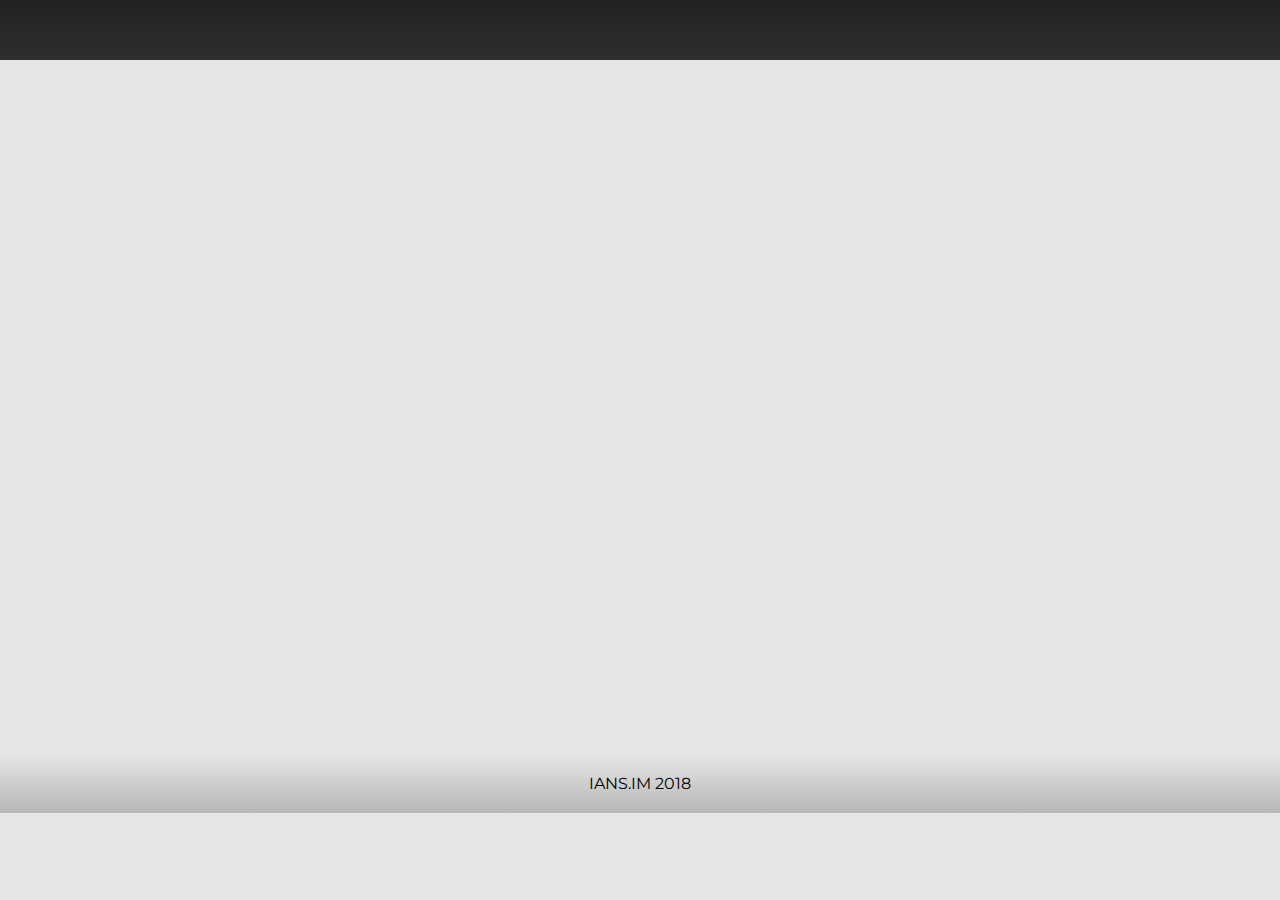
==== contact.html @ dc3f706a "First commit" ====
<!DOCTYPE html>
<html>
  <head>
    <meta charset="utf-8">
    <link href="https://fonts.googleapis.com/css?family=Montserrat:100,300,600" rel="stylesheet">
    <link rel="stylesheet" type="text/css" href="style.css">
    <title>
      IANS.IM CONTACT
    </title>
    <script src="script.js"></script>
  </head>
  <body>
    <nav id="topnav">
      <ul class="ulnav">
        <li><a href="index.html">Home</a></li>
        <li><a href="about.html">About</a></li>
        <li><a href="tech.html">Technology</a></li>
        <li><a href="design.html">Design</a></li>
        <li><a href="finance.html">Finance</a></li>
        <li><a class="active">Contact</a></li>
      </ul>
    </nav>
    <div class="nav-icon" onclick="openNav()">
      <div class="icon"></div>
      <div class="icon"></div>
      <div class="icon"></div>
    </div>
    <div class="container">
        <div class="grid-container">
          <div class="grid-item item0">
            <h3>Thanks for visiting my site!</h3>
            <br/>
            <p style="text-align: center">I am available via any of the social media channels below should you wish to contact me.</p>
          </div>
          <div class="grid-item social-media-font">
            <a href="https://github.com/TheIanSim" target="_blank"><img src="images/github.svg" class="social-media-icon"></a>
            <h3>GITHUB</h3>
          </div>

          <div class="grid-item social-media-font">
            <a href="https://www.linkedin.com/in/ian-sim-680071a1/" target="_blank"><img src="images/linkedin.png" class="social-media-icon"></a>
            <h3>LINKED-IN</h3>
          </div>

          <div class="grid-item social-media-font">
            <a href="https://www.facebook.com/ian.sim.161" target="_blank"><img src="images/facebook.png" class="social-media-icon"></a>
            <h3>FACEBOOK</h3>
          </div>

          <div class="grid-item social-media-font">
            <a href="mailto:e0031628@u.nus.edu"><img src="images/email.png" class="social-media-icon"></a>
            <h3>E-MAIL</h3>
          </div>


        </div>
        <footer>
          IANS.IM 2018
        </footer>
  </body>
</html>
---- style.css ----
* {
  margin: 0;
  padding: 0;
}

body, html {
  height: 100%;
  background-color: #e5e5e5;
}

.backdrop {
  background-image: linear-gradient(to bottom, rgba(0, 0, 0, 0.4), rgba(0, 0, 0, 0.85) ), url(images/bg.jpg);
  background-repeat: no-repeat;
  background-size:cover;
  width: 100%;
  height: 100%;
  background-position: center;
  text-align: center;
}

.logo-container {
  position: absolute;
  top: 45%;
  left: 50%;
  margin-right: -50%;
  transform: translate(-50%, -50%);
}

ul {
  list-style: none;
  font-size: 0;
  padding-top: 20px;

  animation-name: fade-in;
  opacity: 0;
  animation-duration: 1s;
  animation-delay: 0.5s;
  animation-fill-mode: forwards;
  animation-timing-function:ease-in;
}.ulnav {
  animation-delay: 0s;
}

li {
  font-size: 14px;
  display: inline;
  font-family: Montserrat, sans-serif;
  text-transform: uppercase;
  color: #e5e5e5;
  font-weight: 300;
  padding: 8px 20px;
  border-right: 1px solid #e5e5e5;
}

li:last-child {
    border: none;
}

h1 {
  font-family: Montserrat ,sans-serif;
  color: white;
  font-weight: 100;
  font-size: 5em;

  animation-name: fade-in;
  opacity: 0;
  animation-duration: 1s;
  animation-fill-mode: forwards;
  animation-timing-function:ease-in;
}

h2 {
  font-size: 3em;
}

h3 {
  font-size: 1.5em;
}

a {
  text-decoration: none;
  transition-property: color;
  transition-duration: 0.3s;
  color: #e5e5e5;
}

a:hover {
  color: #00E5EE;
}
.active {
  color: #00E5EE;
}

nav {
  width: 100%;
  top: 0;
  background:  linear-gradient(to bottom, rgba(0, 0, 0, 0.85), rgba(0, 0, 0, 0.8) );
  height: 60px;
  text-align: center;
  position: fixed;
  z-index: 100;
}

.container {
  text-align: center;
  height: auto;
  width: 100%;
  padding-top: 50px;

}

.right{
  text-align: right;
}

p {
  font-size: 1.3em;
  text-align: justify;
  text-justify: inter-word;
}

.grid-container {
  display: grid;
  grid-template-columns: repeat(4, 1fr);
  grid-gap: 20px 20px;
  color:#2d2d2d;
  font-size: 16px;
  width: 65%;
  margin: auto;
  padding: 0px 20px;
  box-sizing: border-box;
  font-family: Montserrat, sans-serif;
  line-height: 1.8;
  text-align: left;

  animation-name: fade-in;
  opacity: 0;
  animation-duration: 1s;
  animation-delay: 0.5s;
  animation-fill-mode: forwards;
  animation-timing-function:ease-in;
}

.grid-item {
  padding: 100px 20px;
}


.item0 {
  grid-column-start: 1;
  grid-column-end: 5;
  border-bottom: 1px solid #2d2d2d;
  text-align: center;
}

.item1, .item5 {
  grid-column-start: 1;
  grid-column-end: 4;
}

.item4 {
  grid-column-start: 2;
  grid-column-end: 5;
}

.my-pic {
  margin-top: 35%;
  vertical-align: middle;
  width: 100%;
  border-radius: 50%;
}

footer {
  font-family: Montserrat, sans-serif;
  padding: 20px;
  background: linear-gradient(to bottom, rgba(0, 0, 0, 0), rgba(0, 0, 0, 0.2));
}

.dashboard-pic {
  width: 100%;
  box-sizing: border-box;
  box-shadow: 3px 3px #888888;
  margin-top: 10px;
}

.social-media-icon {
  width: 70%;
  margin: auto;
  transition: .5s ease;
}
.social-media-icon:hover {
    opacity: 0.3;
}

.social-media-font {
  text-align: center;
  font-size: 0.7em
}

.nav-icon {
  display: none;
  text-align: center;
  margin: auto;
}

.icon {
    width: 8px;
    height: 8px;
    background-color: #e5e5e5;
    border-radius: 8px;
    margin: 6px 0;
    margin-top: 20px;
    display:inline-block;
}


@keyframes fade-in {
  0% {opacity: 0;}
  100% {opacity: 1;}
}

@media screen and (max-width: 768px) {

  li {
    display: block;
    border: none;
    padding: 20px;
  }

  #topnav {
    height: auto;
    padding-top: 50px;
    padding-bottom: 20px;
    top:-100%;
    transition-property: top;
    transition-duration: 0.4s;
  }

  .ulnav {
    list-style: none;
    animation: none;
    opacity: 1;
    }

  .nav-icon {
    display:block;
    margin: 0;
    padding: 0;
    text-align: center;
    height: 50px;
    width: 100%;
    position: fixed;
    top: 0;
    z-index: 1000;
    background:  linear-gradient(to bottom, rgba(0, 0, 0, 0.85), rgba(0, 0, 0, 0.8) );
  }

  .nav-icon:hover {
    background: black;
  }

  .container {
    padding-top: 0px;
  }

  .grid-container {
    width: 90%
  }

  .grid-item {
    grid-column-start: 1;
    grid-column-end: 5;
  }

}
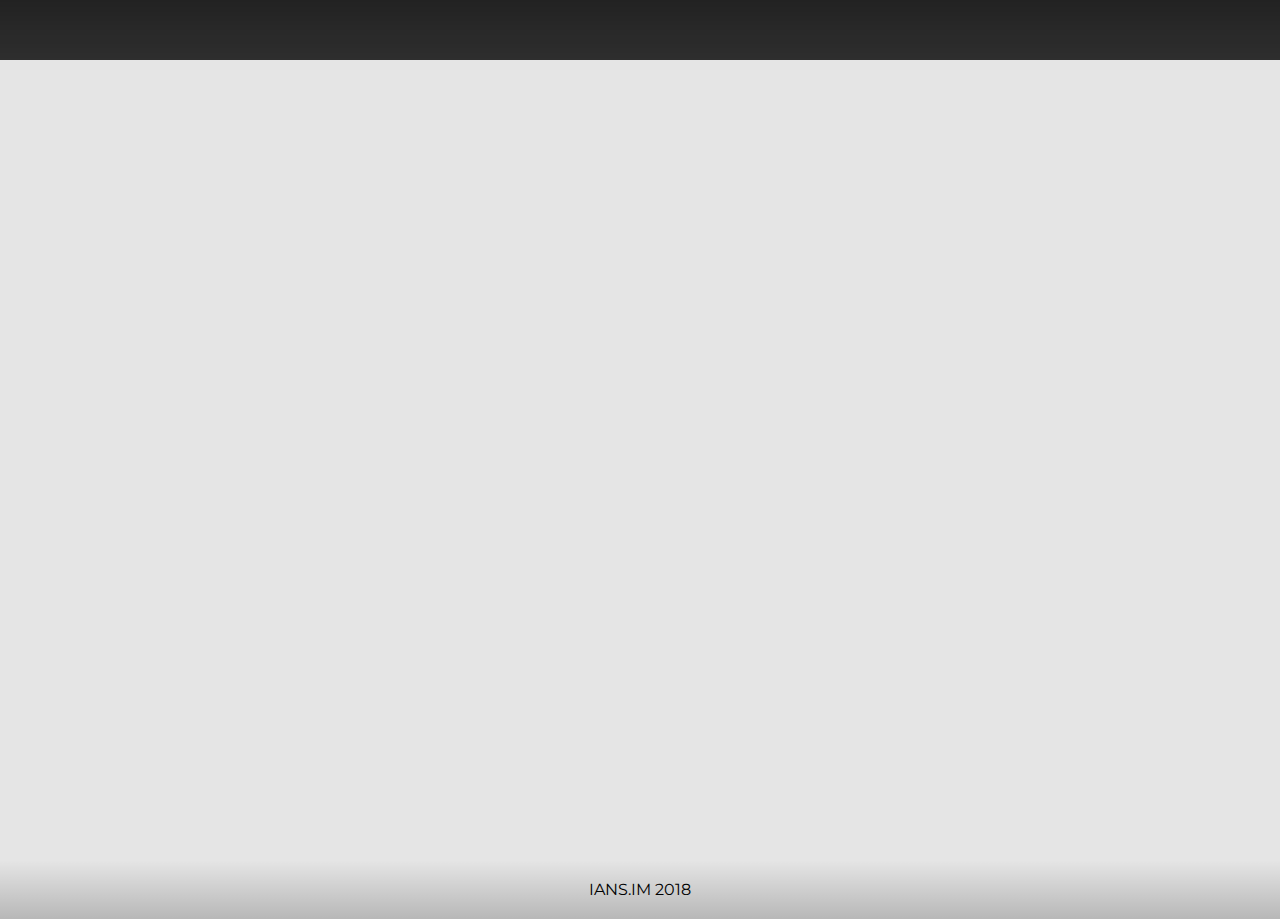
==== commit 250fa7a0: "fixed footer" ====
--- a/contact.html
+++ b/contact.html
@@ -54,6 +54,7 @@
 
 
         </div>
+      </div>
         <footer>
           IANS.IM 2018
         </footer>
--- a/style.css
+++ b/style.css
@@ -104,9 +104,9 @@
 .container {
   text-align: center;
   height: auto;
+  min-height: 90%;
   width: 100%;
   padding-top: 50px;
-
 }
 
 .right{
@@ -172,6 +172,7 @@
 
 footer {
   font-family: Montserrat, sans-serif;
+  text-align: center;
   padding: 20px;
   background: linear-gradient(to bottom, rgba(0, 0, 0, 0), rgba(0, 0, 0, 0.2));
 }
@@ -219,7 +220,7 @@
   100% {opacity: 1;}
 }
 
-@media screen and (max-width: 768px) {
+@media screen and (-webkit-device-pixel-ratio:3) {
 
   li {
     display: block;
